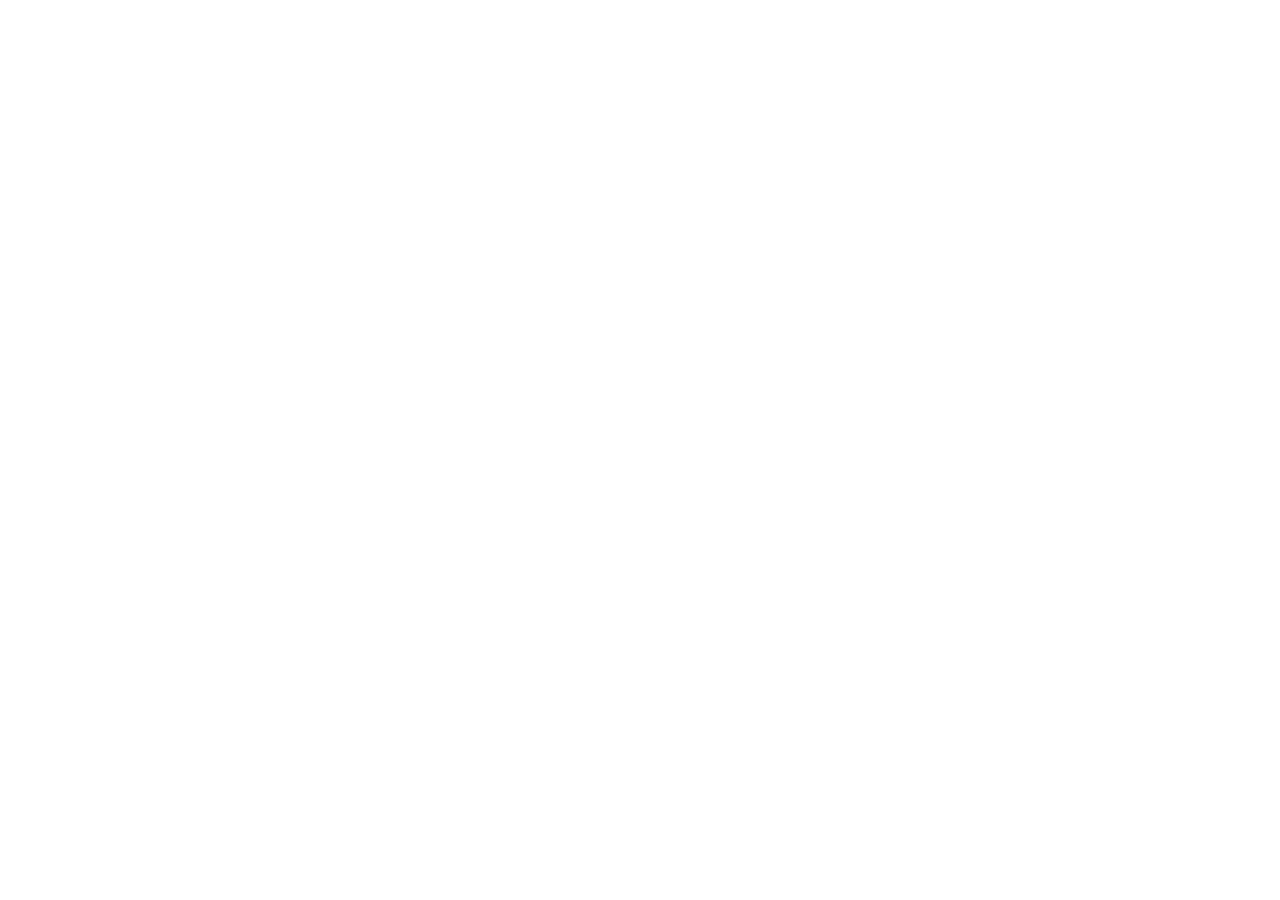
==== tucana-web/src/main/resources/static/index.html @ deb54f57 "add front page add multiple datasource" ====
<!DOCTYPE html><html><head><meta charset=utf-8><meta name=viewport content="width=device-width,initial-scale=1"><title>vue-app</title><link href=./static/css/app.183d0db0d4a1b202a5cc9b4b2954df2c.css rel=stylesheet></head><body><div id=app></div><script type=text/javascript src=./static/js/manifest.3ad1d5771e9b13dbdad2.js></script><script type=text/javascript src=./static/js/vendor.90e825b40f2a38ff230d.js></script><script type=text/javascript src=./static/js/app.a508c72baa12ac14a9ac.js></script></body></html>
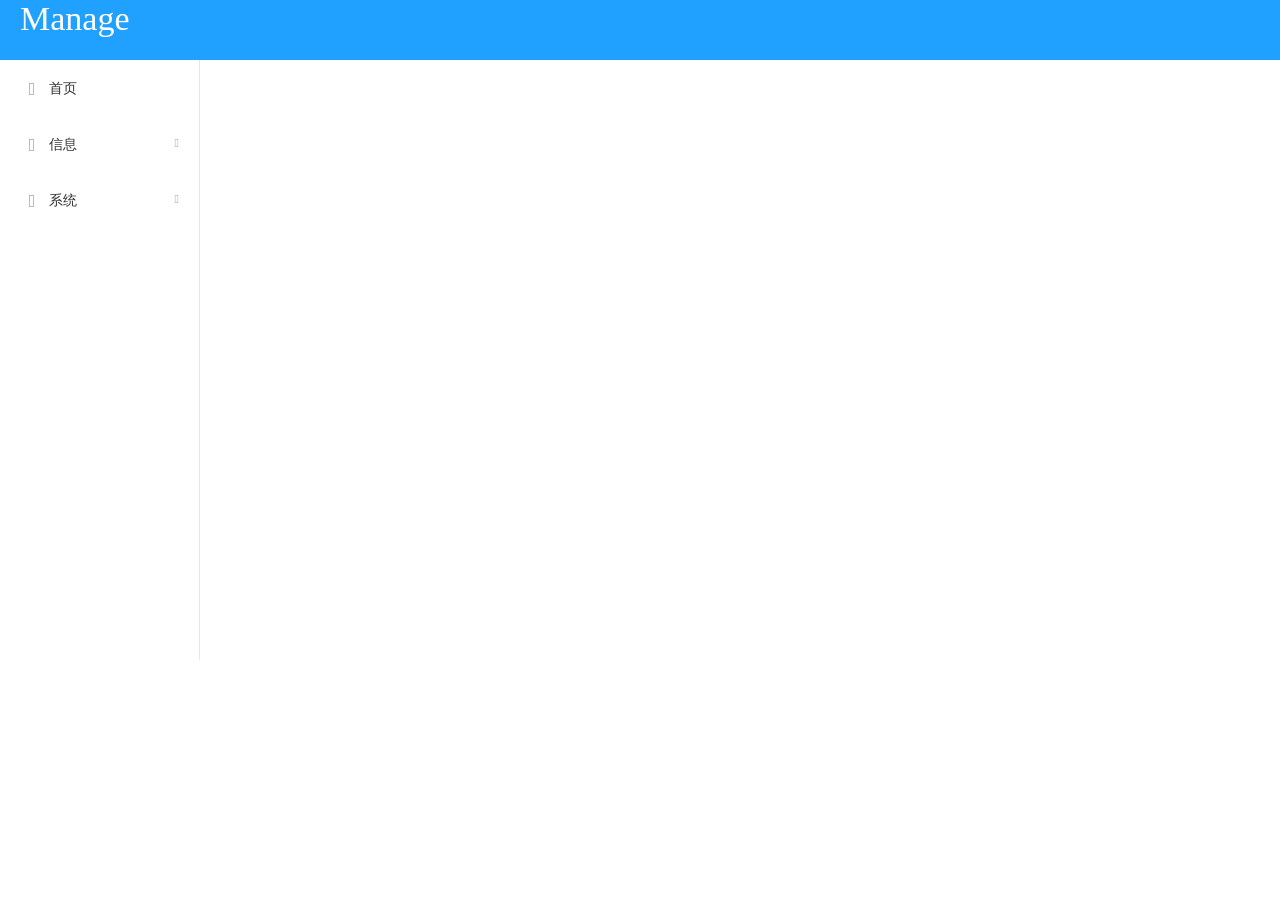
==== commit dab1c60f: "update" ====
--- a/tucana-web/src/main/resources/static/index.html
+++ b/tucana-web/src/main/resources/static/index.html
@@ -1 +1 @@
-<!DOCTYPE html><html><head><meta charset=utf-8><meta name=viewport content="width=device-width,initial-scale=1"><title>vue-app</title><link href=./static/css/app.183d0db0d4a1b202a5cc9b4b2954df2c.css rel=stylesheet></head><body><div id=app></div><script type=text/javascript src=./static/js/manifest.3ad1d5771e9b13dbdad2.js></script><script type=text/javascript src=./static/js/vendor.90e825b40f2a38ff230d.js></script><script type=text/javascript src=./static/js/app.a508c72baa12ac14a9ac.js></script></body></html>+<!DOCTYPE html><html lang=en><head><meta charset=utf-8><meta http-equiv=X-UA-Compatible content="IE=edge"><meta name=viewport content="width=device-width,initial-scale=1"><link rel=icon href=favicon.ico><title>后台管理</title><link href=css/chunk-75df9cc4.92860d1b.css rel=prefetch><link href=css/chunk-7b255eca.0f684f7c.css rel=prefetch><link href=css/chunk-ab3657c0.1c7ca7c0.css rel=prefetch><link href=css/chunk-c9a71768.692033a0.css rel=prefetch><link href=css/chunk-e1eb3592.50a43504.css rel=prefetch><link href=js/chunk-26e4ecab.108b367a.js rel=prefetch><link href=js/chunk-2d0b6afc.abcdfea3.js rel=prefetch><link href=js/chunk-75df9cc4.e72076b9.js rel=prefetch><link href=js/chunk-7b255eca.945046e6.js rel=prefetch><link href=js/chunk-ab3657c0.9cce5f4a.js rel=prefetch><link href=js/chunk-c9a71768.5092df70.js rel=prefetch><link href=js/chunk-cbba084c.5cd430be.js rel=prefetch><link href=js/chunk-e1eb3592.72d7ed8c.js rel=prefetch><link href=css/app.f2358beb.css rel=preload as=style><link href=css/chunk-vendors.4b480ed8.css rel=preload as=style><link href=js/app.ab1be137.js rel=preload as=script><link href=js/chunk-vendors.697d10c7.js rel=preload as=script><link href=css/chunk-vendors.4b480ed8.css rel=stylesheet><link href=css/app.f2358beb.css rel=stylesheet></head><body><noscript><strong>We're sorry but admin-project doesn't work properly without JavaScript enabled. Please enable it to continue.</strong></noscript><div id=app></div><script src=js/chunk-vendors.697d10c7.js></script><script src=js/app.ab1be137.js></script></body></html>
